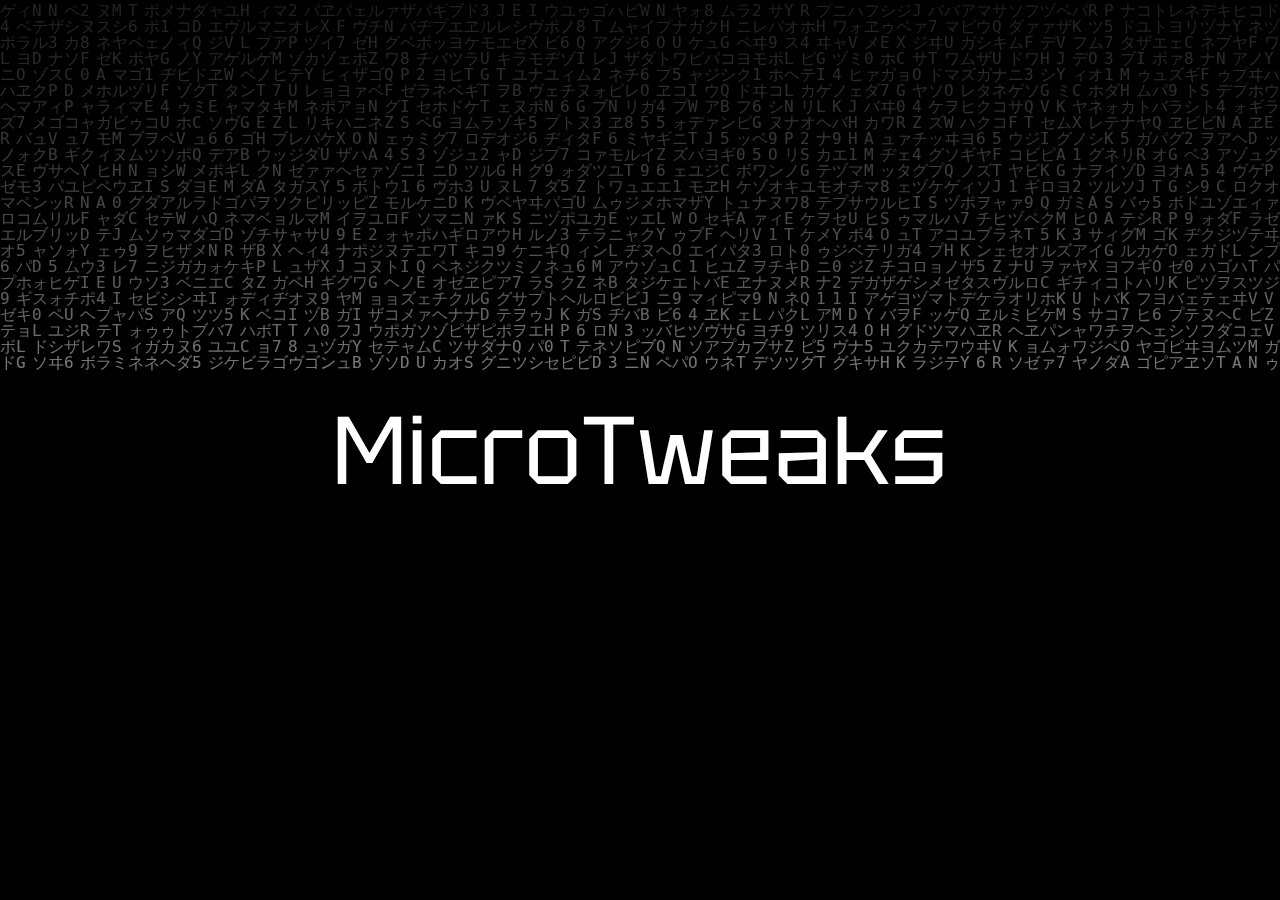
==== index.html @ 2bacb036 "df" ====
<html lang="en">
<head>
    <meta charset="UTF-8">
    <meta http-equiv="X-UA-Compatible" content="IE=edge">
    <meta name="viewport" content="width=device-width, initial-scale=1.0">
    <link rel="stylesheet" href="./styles.css">
    <title>Matrix digital rain</title>
    <link rel="preconnect" href="https://fonts.googleapis.com">
<link rel="preconnect" href="https://fonts.gstatic.com" crossorigin>
<link href="https://fonts.googleapis.com/css2?family=Tektur:wght@400&display=swap" rel="stylesheet">
</head>
<body>
    <canvas id="Matrix"></canvas>
    <div class="name">
        MicroTweaks
    </div>
    <script src="./index.js"></script>
</body>
</html>
---- styles.css ----
html {
    background: black;
    height: 100%;
    overflow: hidden;
    font-family: 'Tektur', cursive;
}

body {
    margin: 0;
    padding: 0;
    height: 100%;
}

.name{
    
    position: absolute;
    color: white;
    top: 0;
    left: 0;
    width: 100vw;
    height: 100vh;
    display: flex;
    justify-content: center;
    align-items: center;
    font-size: 6rem;
    background-color: rgba(0, 0, 0, 0.532);
}
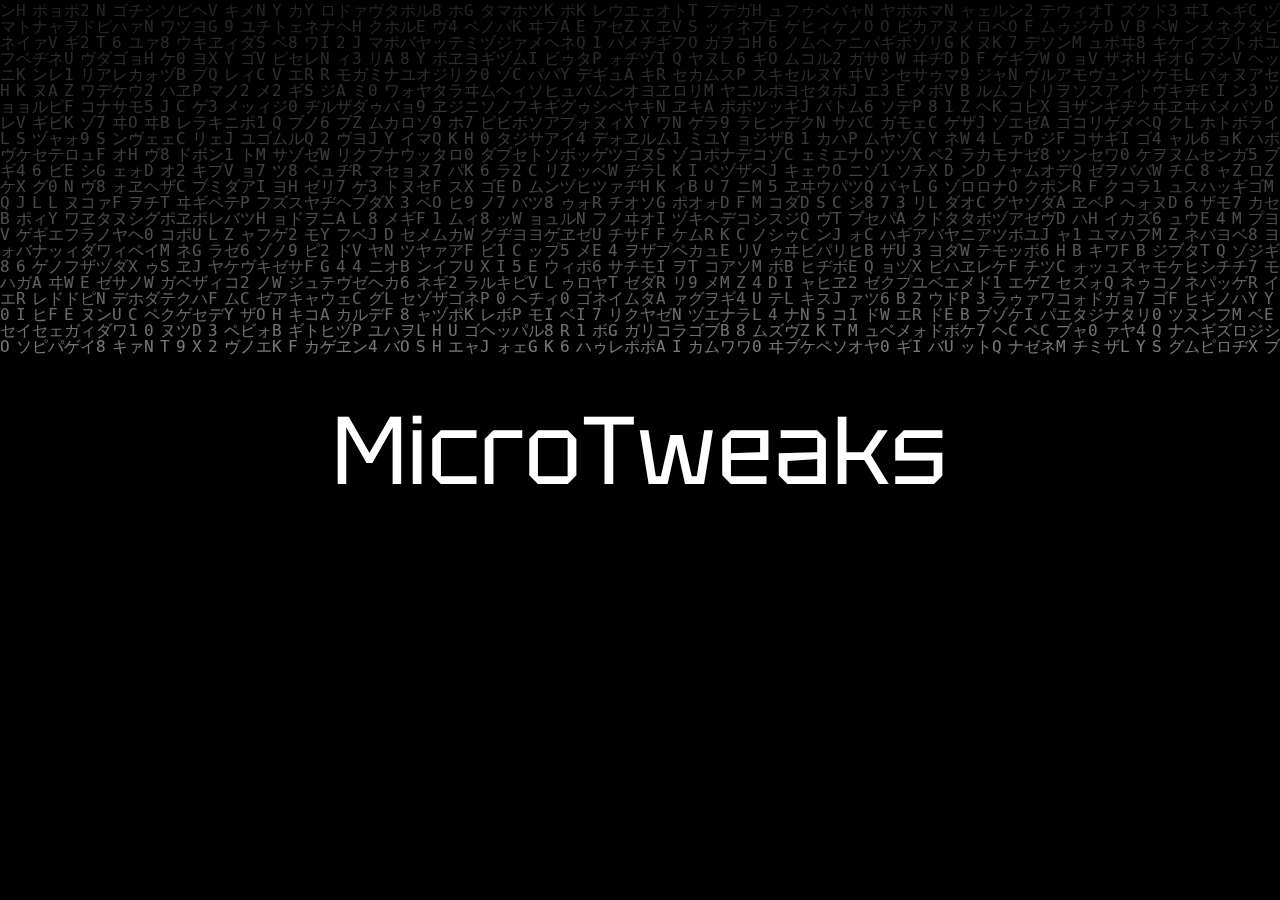
==== commit bf416908: "Add files via upload" ====
--- a/index.html
+++ b/index.html
@@ -1,19 +1,19 @@
-<html lang="en">
-<head>
-    <meta charset="UTF-8">
-    <meta http-equiv="X-UA-Compatible" content="IE=edge">
-    <meta name="viewport" content="width=device-width, initial-scale=1.0">
-    <link rel="stylesheet" href="./styles.css">
-    <title>Matrix digital rain</title>
-    <link rel="preconnect" href="https://fonts.googleapis.com">
-<link rel="preconnect" href="https://fonts.gstatic.com" crossorigin>
-<link href="https://fonts.googleapis.com/css2?family=Tektur:wght@400&display=swap" rel="stylesheet">
-</head>
-<body>
-    <canvas id="Matrix"></canvas>
-    <div class="name">
-        MicroTweaks
-    </div>
-    <script src="./index.js"></script>
-</body>
-</html>
+<html lang="en">
+<head>
+    <meta charset="UTF-8">
+    <meta http-equiv="X-UA-Compatible" content="IE=edge">
+    <meta name="viewport" content="width=device-width, initial-scale=1.0">
+    <link rel="stylesheet" href="./styles.css">
+    <title>Matrix digital rain</title>
+    <link rel="preconnect" href="https://fonts.googleapis.com">
+<link rel="preconnect" href="https://fonts.gstatic.com" crossorigin>
+<link href="https://fonts.googleapis.com/css2?family=Tektur:wght@400&display=swap" rel="stylesheet">
+</head>
+<body>
+    <canvas id="Matrix"></canvas>
+    <div class="name">
+        MicroTweaks
+    </div>
+    <script src="./index.js"></script>
+</body>
+</html>
--- a/styles.css
+++ b/styles.css
@@ -1,27 +1,27 @@
-html {
-    background: black;
-    height: 100%;
-    overflow: hidden;
-    font-family: 'Tektur', cursive;
-}
-
-body {
-    margin: 0;
-    padding: 0;
-    height: 100%;
-}
-
-.name{
-    
-    position: absolute;
-    color: white;
-    top: 0;
-    left: 0;
-    width: 100vw;
-    height: 100vh;
-    display: flex;
-    justify-content: center;
-    align-items: center;
-    font-size: 6rem;
-    background-color: rgba(0, 0, 0, 0.532);
+html {
+    background: black;
+    height: 100%;
+    overflow: hidden;
+    font-family: 'Tektur', cursive;
+}
+
+body {
+    margin: 0;
+    padding: 0;
+    height: 100%;
+}
+
+.name{
+    
+    position: absolute;
+    color: white;
+    top: 0;
+    left: 0;
+    width: 100vw;
+    height: 100vh;
+    display: flex;
+    justify-content: center;
+    align-items: center;
+    font-size: 6rem;
+    background-color: rgba(0, 0, 0, 0.532);
 }